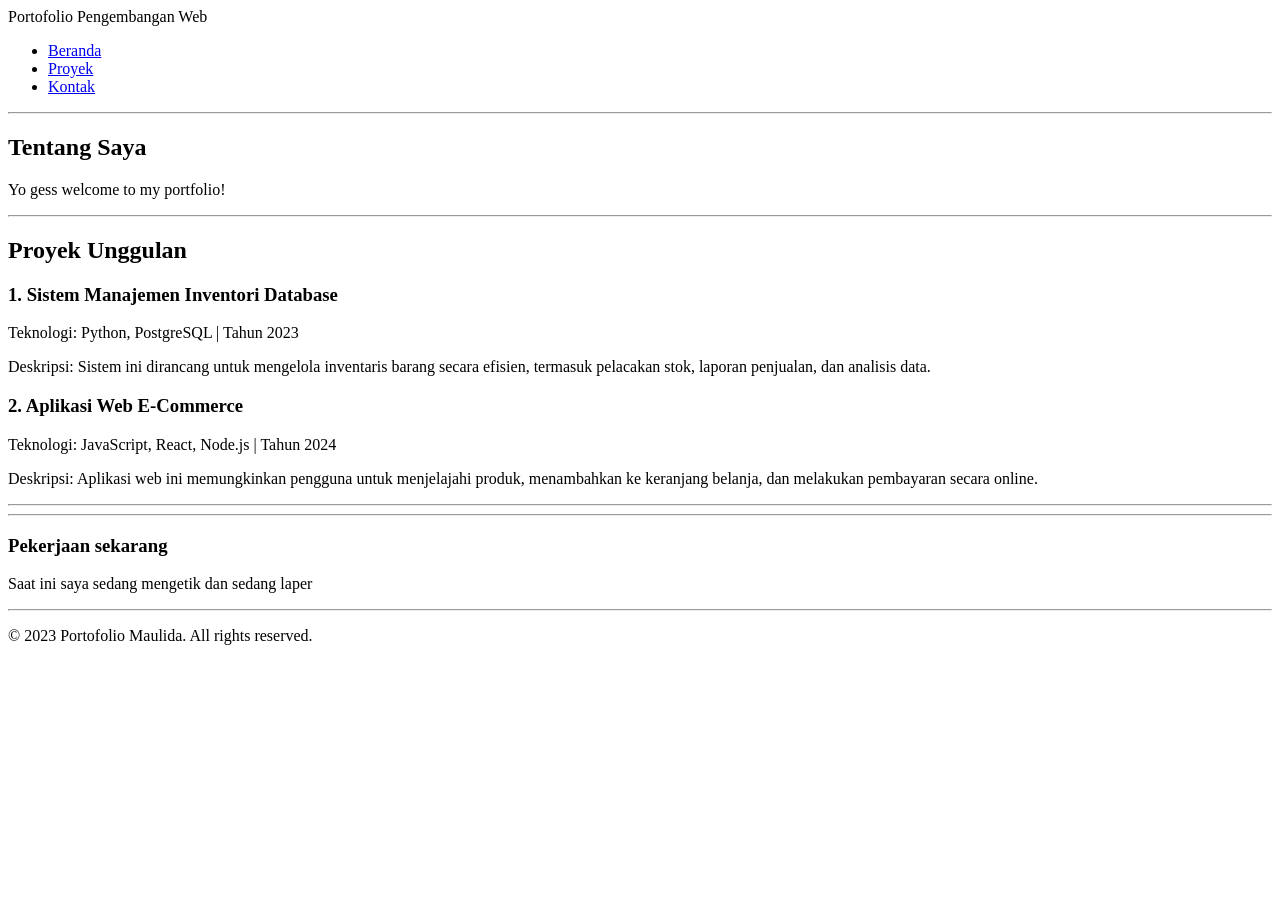
==== p2/index.html @ d5f0028e "Menambahkan proyek portofolio" ====
<!DOCTYPE html>
<html lang="id">
<head>
    <meta charset="UTF-8">
    <meta name="viewport" content="width=device-width, initial-scale=1.0">
    <title>Modul 2 _ Web Portofolio Mahasiswa</title>
</head>
<body>
    <header
        <h1>Portofolio Pengembangan Web</h1>
        <nav>
            <ul>
                <li><a href="index.html">Beranda</a></li>
                <li><a href="projects.html">Proyek</a></li>
                <li><a href="kontak.html">Kontak</a></li>
            </ul>
        </nav>
    </header>

    <hr

    <main>
        <section id="tentang">
            <h2>Tentang Saya</h2>
            <p>Yo gess welcome to my portfolio!</p>
        </section>

        <hr>

        <section id="proyek">
            <h2>Proyek Unggulan</h2>

            <article>
                <header>
                    <h3>1. Sistem Manajemen Inventori Database</h3>
                    <p>Teknologi: Python, PostgreSQL | Tahun <time datetime="2023">2023</time></p>
                </header>
                <p>Deskripsi: Sistem ini dirancang untuk mengelola inventaris barang secara efisien, termasuk pelacakan stok, laporan penjualan, dan analisis data.</p>
            </article>

            <article>
                <header>
                    <h3>2. Aplikasi Web E-Commerce</h3>
                    <p>Teknologi: JavaScript, React, Node.js | Tahun <time datetime="2024">2024</time></p>
                </header>
                <p>Deskripsi: Aplikasi web ini memungkinkan pengguna untuk menjelajahi produk, menambahkan ke keranjang belanja, dan melakukan pembayaran secara online.</p>
            </article>
        </section> 
        
        <hr>
    </main>

    <hr>

    <aside>
        <h3>Pekerjaan sekarang</h3>
        <p>Saat ini saya sedang mengetik dan sedang laper</p>
    </aside>

    <hr>

    <footer>
        <p>&copy; 2023 Portofolio Maulida. All rights reserved.</p>
    </footer>
</body>
</html>
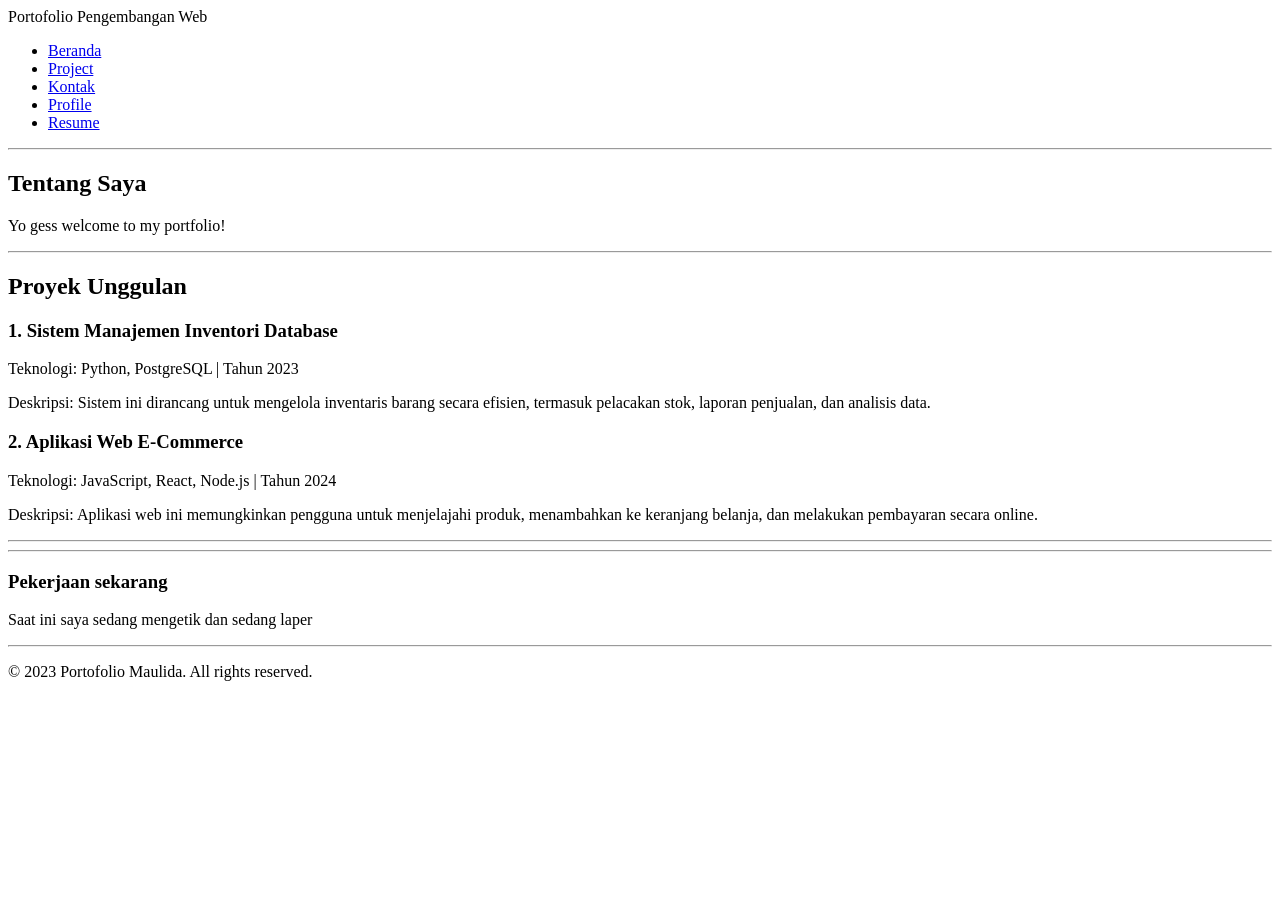
==== commit 422c6965: "Menambahkan proyek portofolio" ====
--- a/p2/index.html
+++ b/p2/index.html
@@ -11,8 +11,10 @@
         <nav>
             <ul>
                 <li><a href="index.html">Beranda</a></li>
-                <li><a href="projects.html">Proyek</a></li>
+                <li><a href="project.html">Project</a></li>
                 <li><a href="kontak.html">Kontak</a></li>
+                <li><a href="profile.html">Profile</a></li>
+                <li><a href="resume.html">Resume</a></li>
             </ul>
         </nav>
     </header>
